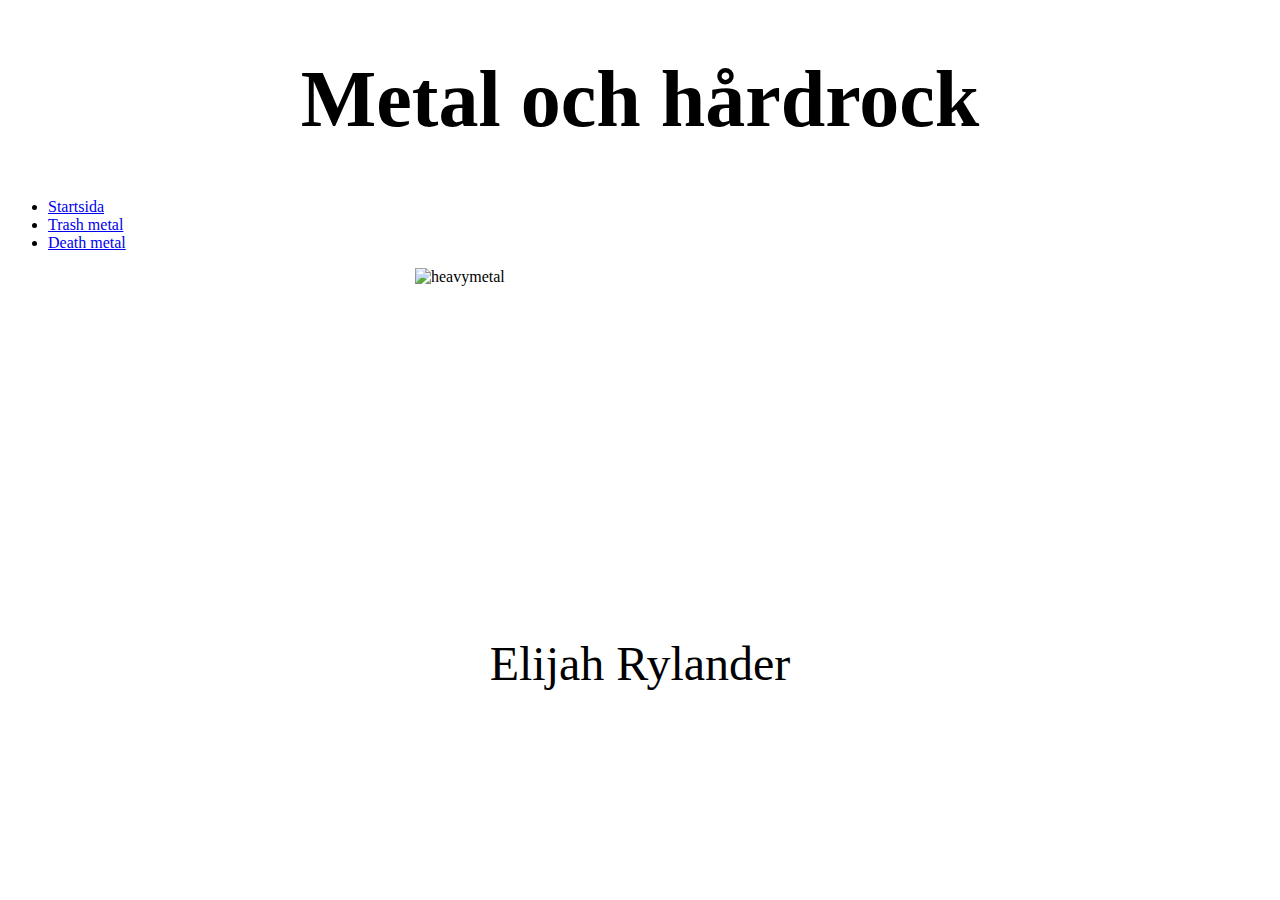
==== index.html @ a2d69952 "asdf" ====
<!DOCTYPE html>
<html lang = "sv">
<head>
    <meta charset = "utf-8">
    <title>METAL</title>
    <link href = "style.css" rel = "stylesheet">
</head>
<body>
    <header>
        <h1>Metal och hårdrock</h1>
        <nav>
            <ul>
                <li>
                    <a href ="index.html" >Startsida</a>
                <li>
                    <a href = "trashmetal.html">Trash metal</a>
                <li>
                    <a href = "deathmetal.html">Death metal</a>
                </li>
            </ul>
        </nav>
    </header>

    <main>
        <article>
            <img class = "metal" src = "https://blog.chartmetric.com/content/images/2022/11/Instagram-post---1--1-.png" alt ="heavymetal"></a>
        </article>
    </main>
    <section>
        <p></p>
    </section>

    <footer>
        <p>Elijah Rylander</p>
    </footer>
</body>
</html>
---- style.css ----
body{
    background-image:url(https://e1.pxfuel.com/desktop-wallpaper/577/461/desktop-wallpaper-heavy-metal-backgrounds-group-background-heavy-metal.jpg) ;
}
.metal{
    width: 50vh;
    height: 25vw;
    margin-left: auto;
    margin-right: auto;
    display: block;
}
h1{
    text-align: center;
    font-size: 5em;

}
footer{
    text-align: center;
    font-size: 3em;
}
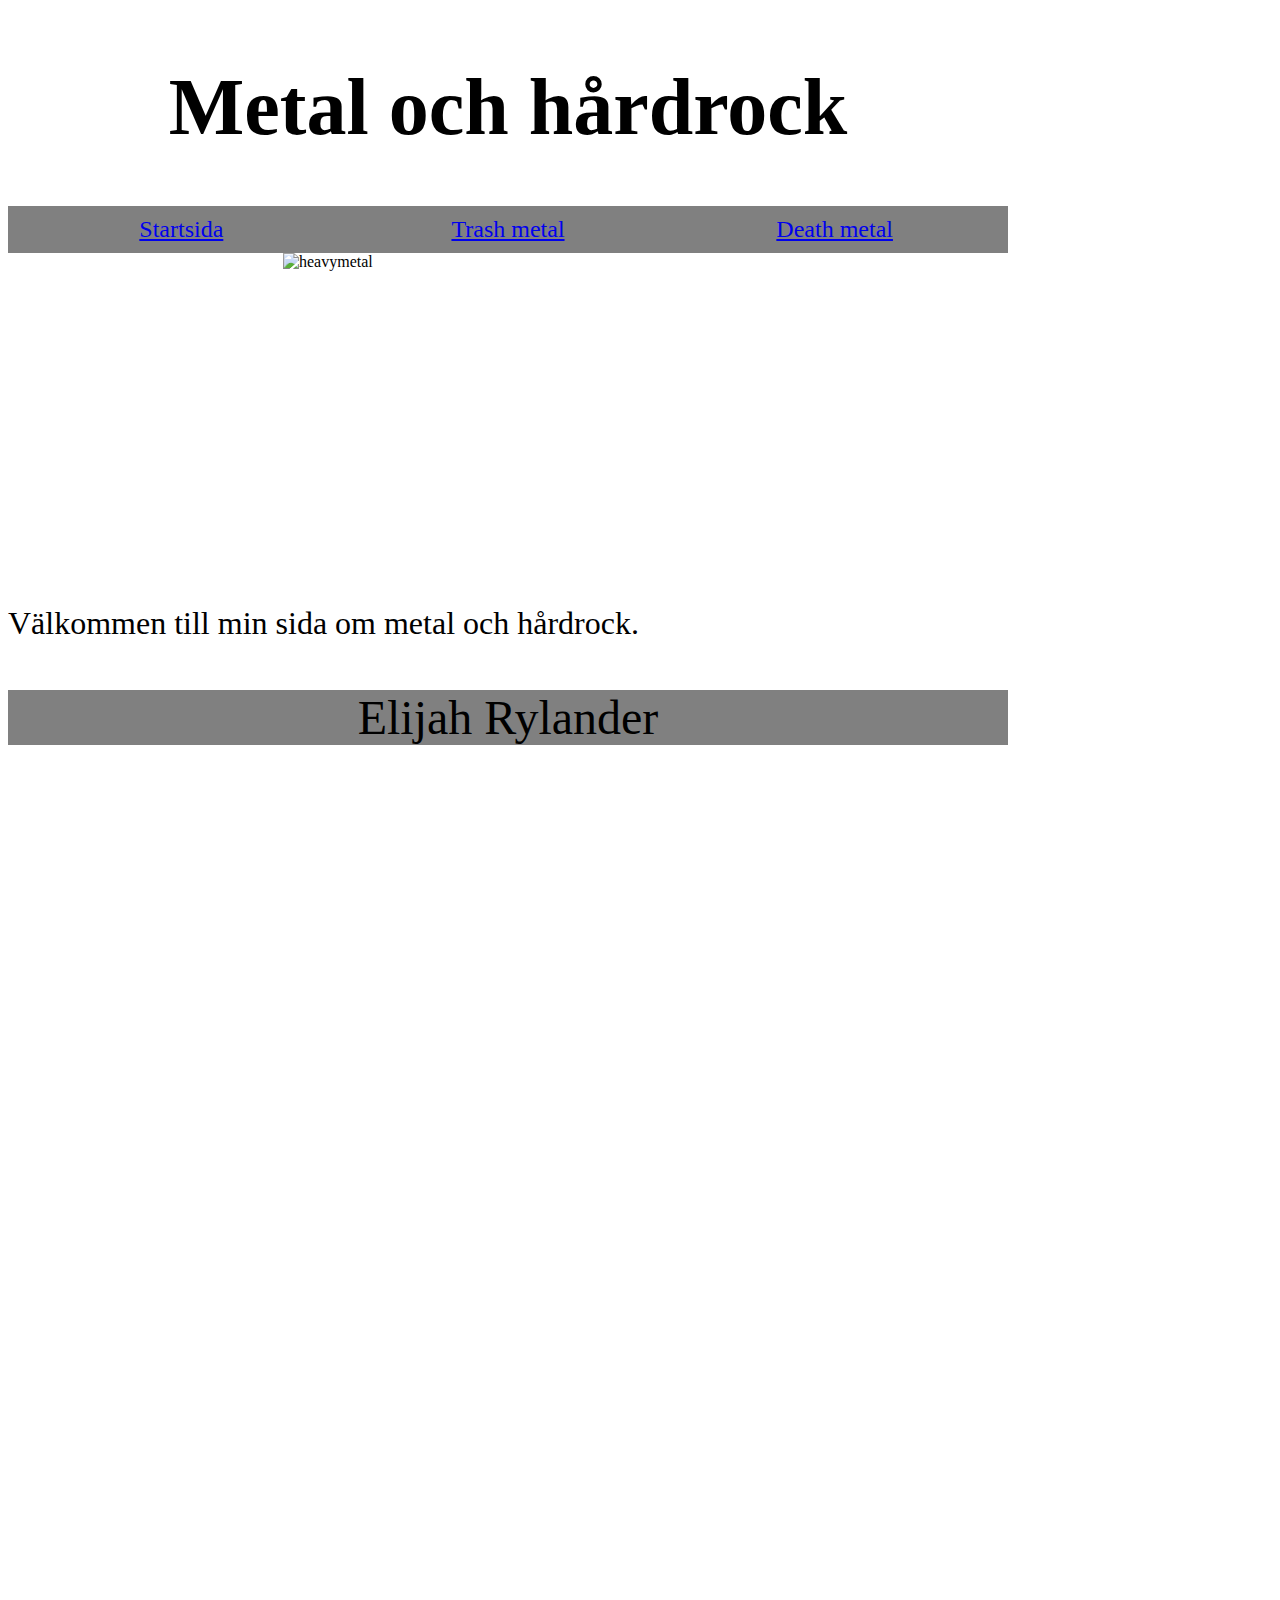
==== commit dea83b21: "asdf" ====
--- a/index.html
+++ b/index.html
@@ -6,6 +6,7 @@
     <link href = "style.css" rel = "stylesheet">
 </head>
 <body>
+    <div class = "wrapper">
     <header>
         <h1>Metal och hårdrock</h1>
         <nav>
@@ -27,11 +28,12 @@
         </article>
     </main>
     <section>
-        <p></p>
+        <p>Välkommen till min sida om metal och hårdrock.</p>
     </section>
 
     <footer>
         <p>Elijah Rylander</p>
     </footer>
+</div>
 </body>
 </html>--- a/style.css
+++ b/style.css
@@ -1,13 +1,37 @@
 body{
     background-image:url(https://e1.pxfuel.com/desktop-wallpaper/577/461/desktop-wallpaper-heavy-metal-backgrounds-group-background-heavy-metal.jpg) ;
+    display: grid;
+    grid-template-rows: 1fr 1fr;
+    grid-template-rows: 1fr 1fr 1fr;
+    grid-template-areas:
+    "header header"
+    "nav nav"
+    "main main"
+    "footer footer" ;
 }
-.metal{
-    width: 50vh;
-    height: 25vw;
-    margin-left: auto;
-    margin-right: auto;
-    display: block;
+
+header{
+    grid-area: header;
+
 }
+nav{
+    grid-area: nav;
+
+}
+nav > ul{
+    display: grid;
+    grid-template-columns: 1fr 1fr 1fr;
+    background-color: grey;
+    padding: 1%;
+    margin: 0%;
+}
+
+nav li{
+    list-style-type: none;
+    text-align: center;
+    font-size: 1.5em;
+}
+
 h1{
     text-align: center;
     font-size: 5em;
@@ -16,4 +40,30 @@
 footer{
     text-align: center;
     font-size: 3em;
+    grid-template-columns: 1fr 1fr 1fr;
+    padding: 0%;
+    margin: 0%;
+    background-color: grey;
+}
+.wrapper{
+    width: 100%;
+}
+
+
+section{
+    font-size: 2em;
+}
+
+.metal{
+    width: 50vh;
+    height: 25vw;
+    margin-left: auto;
+    margin-right: auto;
+    display: block;
+
+}
+@media only screen and (min-width: 1000px){
+    .wrapper{
+        width:1000px
+    }
 }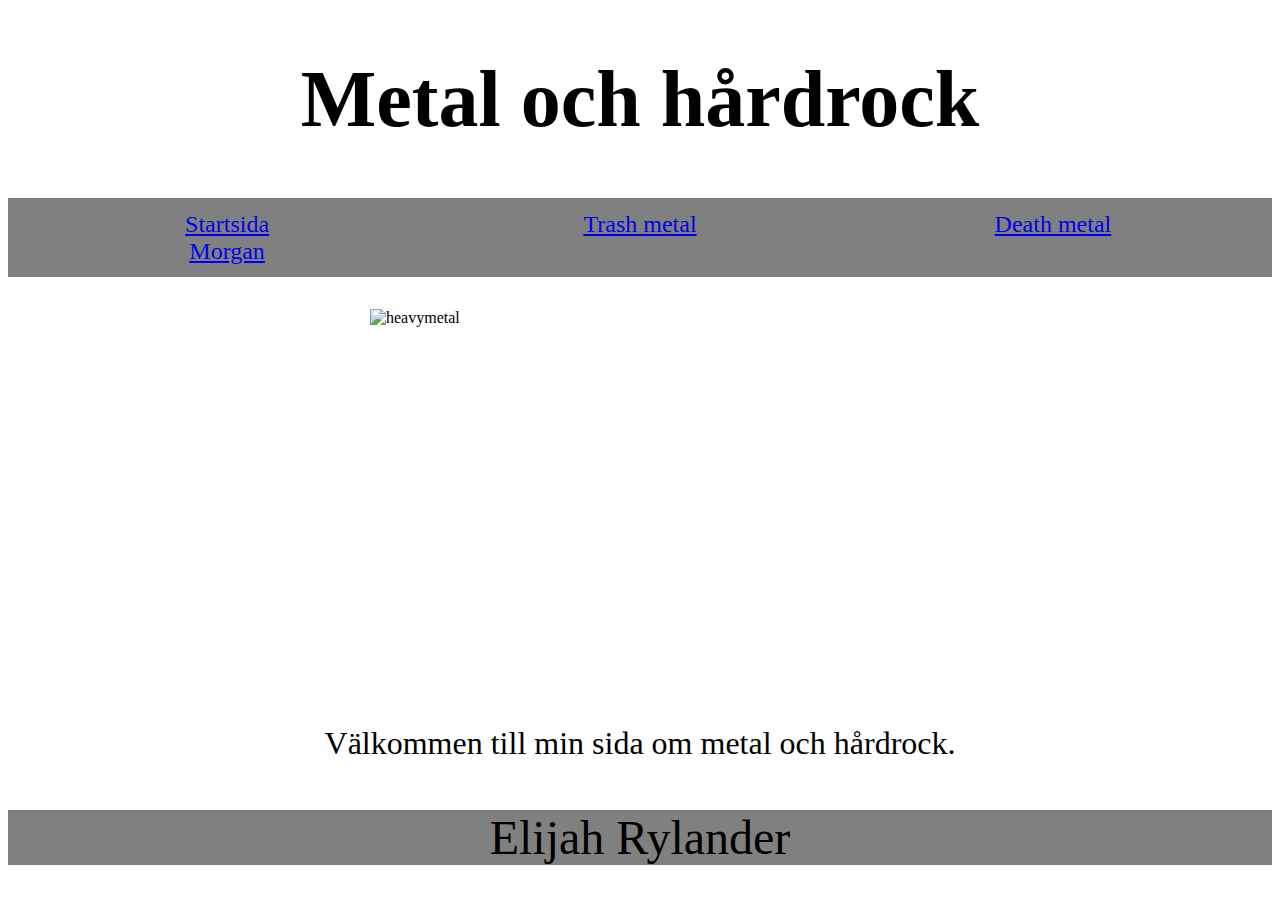
==== commit 5dab63f9: "adsf" ====
--- a/index.html
+++ b/index.html
@@ -18,6 +18,10 @@
                 <li>
                     <a href = "deathmetal.html">Death metal</a>
                 </li>
+
+                <li>
+                    <a href = "morgan.html">Morgan</a>
+                </li>
             </ul>
         </nav>
     </header>
--- a/style.css
+++ b/style.css
@@ -1,6 +1,5 @@
 body{
-    background-image:url(https://e1.pxfuel.com/desktop-wallpaper/577/461/desktop-wallpaper-heavy-metal-backgrounds-group-background-heavy-metal.jpg) ;
-    display: grid;
+    background-image:url(https://wallpaperaccess.com/full/2757455.jpg) ;
     grid-template-rows: 1fr 1fr;
     grid-template-rows: 1fr 1fr 1fr;
     grid-template-areas:
@@ -12,7 +11,6 @@
 
 header{
     grid-area: header;
-
 }
 nav{
     grid-area: nav;
@@ -44,6 +42,7 @@
     padding: 0%;
     margin: 0%;
     background-color: grey;
+
 }
 .wrapper{
     width: 100%;
@@ -52,18 +51,14 @@
 
 section{
     font-size: 2em;
+    text-align: center;
 }
 
 .metal{
-    width: 50vh;
-    height: 25vw;
+    width: 60vh;
+    height: 30vw;
     margin-left: auto;
     margin-right: auto;
     display: block;
-
+    margin-top: 2em;
 }
-@media only screen and (min-width: 1000px){
-    .wrapper{
-        width:1000px
-    }
-}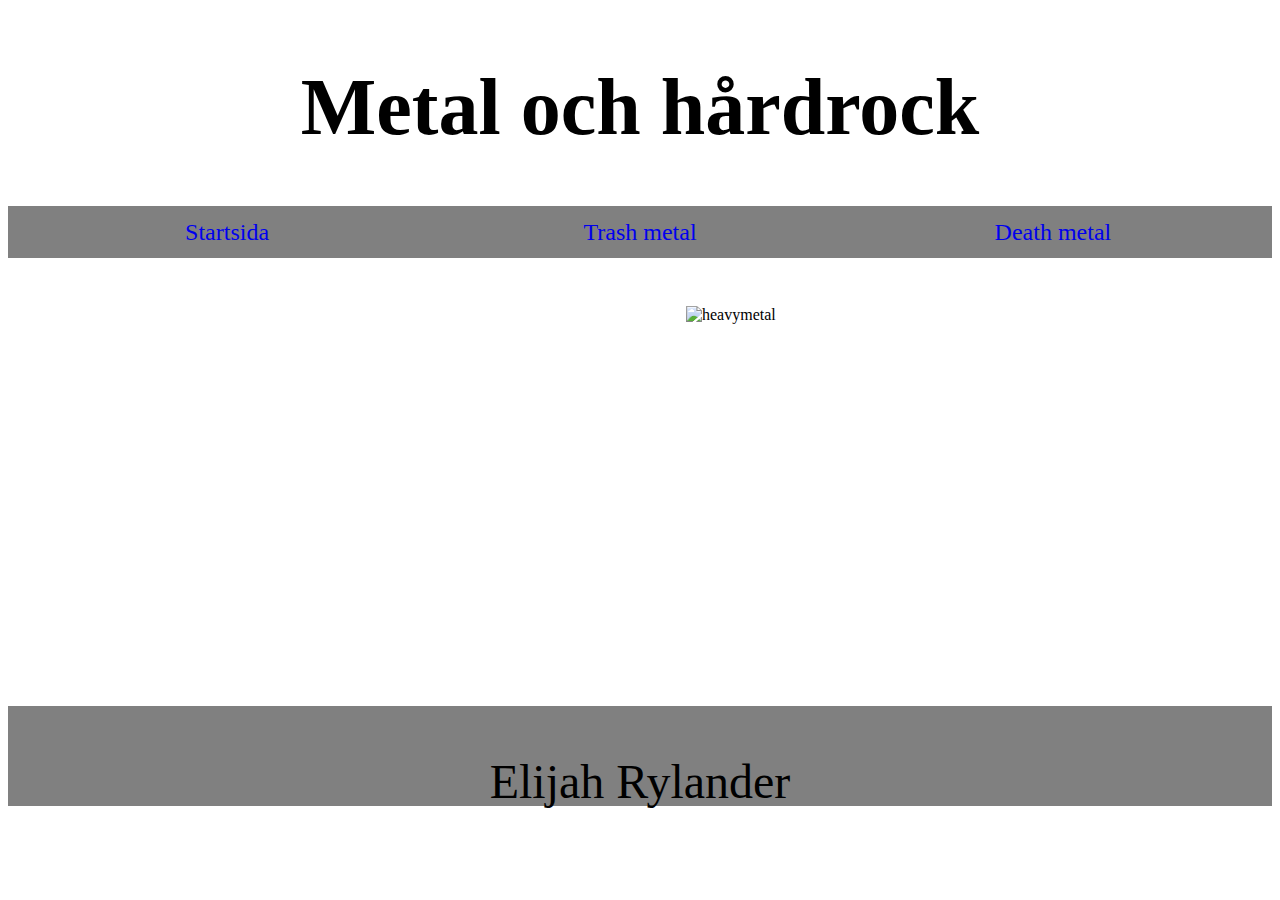
==== commit 3ef2c16f: "asdf" ====
--- a/index.html
+++ b/index.html
@@ -18,22 +18,18 @@
                 <li>
                     <a href = "deathmetal.html">Death metal</a>
                 </li>
-
-                <li>
-                    <a href = "morgan.html">Morgan</a>
-                </li>
             </ul>
         </nav>
     </header>
 
     <main>
-        <article>
+        <section>
+            <p>Välkommen till min sida om metal och hårdrock.</p>
+        </section>
+        <figure>
             <img class = "metal" src = "https://blog.chartmetric.com/content/images/2022/11/Instagram-post---1--1-.png" alt ="heavymetal"></a>
-        </article>
+        </figure>
     </main>
-    <section>
-        <p>Välkommen till min sida om metal och hårdrock.</p>
-    </section>
 
     <footer>
         <p>Elijah Rylander</p>
--- a/style.css
+++ b/style.css
@@ -1,10 +1,15 @@
 body{
     background-image:url(https://wallpaperaccess.com/full/2757455.jpg) ;
-    grid-template-rows: 1fr 1fr;
-    grid-template-rows: 1fr 1fr 1fr;
+    
+}
+
+.wrapper{
+    width: 100%;
+    display:grid;
+    grid-template-columns: 1fr;
+    grid-template-rows: 250px auto 100px;
     grid-template-areas:
     "header header"
-    "nav nav"
     "main main"
     "footer footer" ;
 }
@@ -29,6 +34,11 @@
     text-align: center;
     font-size: 1.5em;
 }
+li a{
+    list-style-type:none;
+    text-decoration: none;
+
+}
 
 h1{
     text-align: center;
@@ -38,20 +48,24 @@
 footer{
     text-align: center;
     font-size: 3em;
-    grid-template-columns: 1fr 1fr 1fr;
+    display:grid;
+    grid-template-columns: 1fr;
     padding: 0%;
     margin: 0%;
     background-color: grey;
 
 }
-.wrapper{
-    width: 100%;
+main{
+    grid-area:main;
+    display:grid;
+    grid-template-columns: 1fr 1fr;
 }
 
 
 section{
-    font-size: 2em;
+    font-size: 1.5em;
     text-align: center;
+    color:white;
 }
 
 .metal{
@@ -62,3 +76,12 @@
     display: block;
     margin-top: 2em;
 }
+.lemmy{
+    width: 60vh;
+    height: 30vw;
+    margin-left: auto;
+    margin-right: auto;
+    display: block;
+    margin-top: 2em;
+}
+
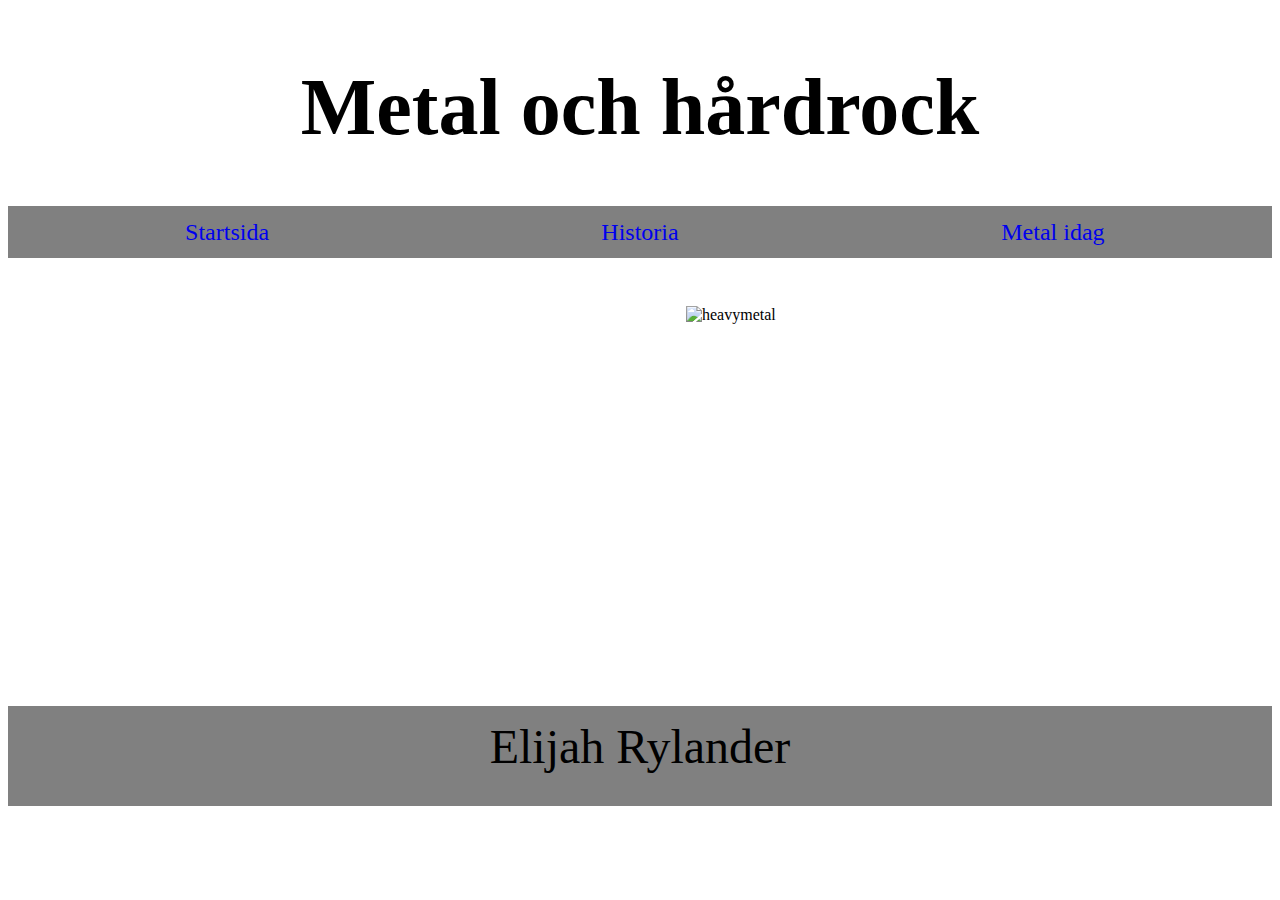
==== commit 3dc08036: "asdf" ====
--- a/index.html
+++ b/index.html
@@ -14,9 +14,9 @@
                 <li>
                     <a href ="index.html" >Startsida</a>
                 <li>
-                    <a href = "trashmetal.html">Trash metal</a>
+                    <a href = "trashmetal.html">Historia</a>
                 <li>
-                    <a href = "deathmetal.html">Death metal</a>
+                    <a href = "deathmetal.html">Metal idag</a>
                 </li>
             </ul>
         </nav>
--- a/style.css
+++ b/style.css
@@ -26,7 +26,8 @@
     grid-template-columns: 1fr 1fr 1fr;
     background-color: grey;
     padding: 1%;
-    margin: 0%;
+    margin: 0;
+    height: 100%;
 }
 
 nav li{
@@ -39,6 +40,12 @@
     text-decoration: none;
 
 }
+nav a{
+    height: 100%;
+    width: 100%;
+    display: inline-block;
+    text-decoration: none;
+}
 
 h1{
     text-align: center;
@@ -48,17 +55,23 @@
 footer{
     text-align: center;
     font-size: 3em;
+    grid-area: footer;
     display:grid;
     grid-template-columns: 1fr;
-    padding: 0%;
-    margin: 0%;
+    padding: 1%;
+    margin: 0;
     background-color: grey;
 
+}
+
+footer p{
+    margin:0;
 }
 main{
     grid-area:main;
     display:grid;
     grid-template-columns: 1fr 1fr;
+    grid-template-rows: auto;
 }
 
 
@@ -84,4 +97,28 @@
     display: block;
     margin-top: 2em;
 }
+.metallica{
+    width: 20vh;
+    height: 10vw;
+    margin-left: auto;
+    margin-right: auto;
+    display: block;
+    margin-top: 2em;
 
+}
+.inflames{
+    width: 20vh;
+    height: 10vw;
+    margin-left: auto;
+    margin-right: auto;
+    display: block;
+    margin-top: 2em;
+}
+.slipknot{
+    width: 20vh;
+    height: 10vw;
+    margin-left: auto;
+    margin-right: auto;
+    display: block;
+    margin-top: 2em;
+}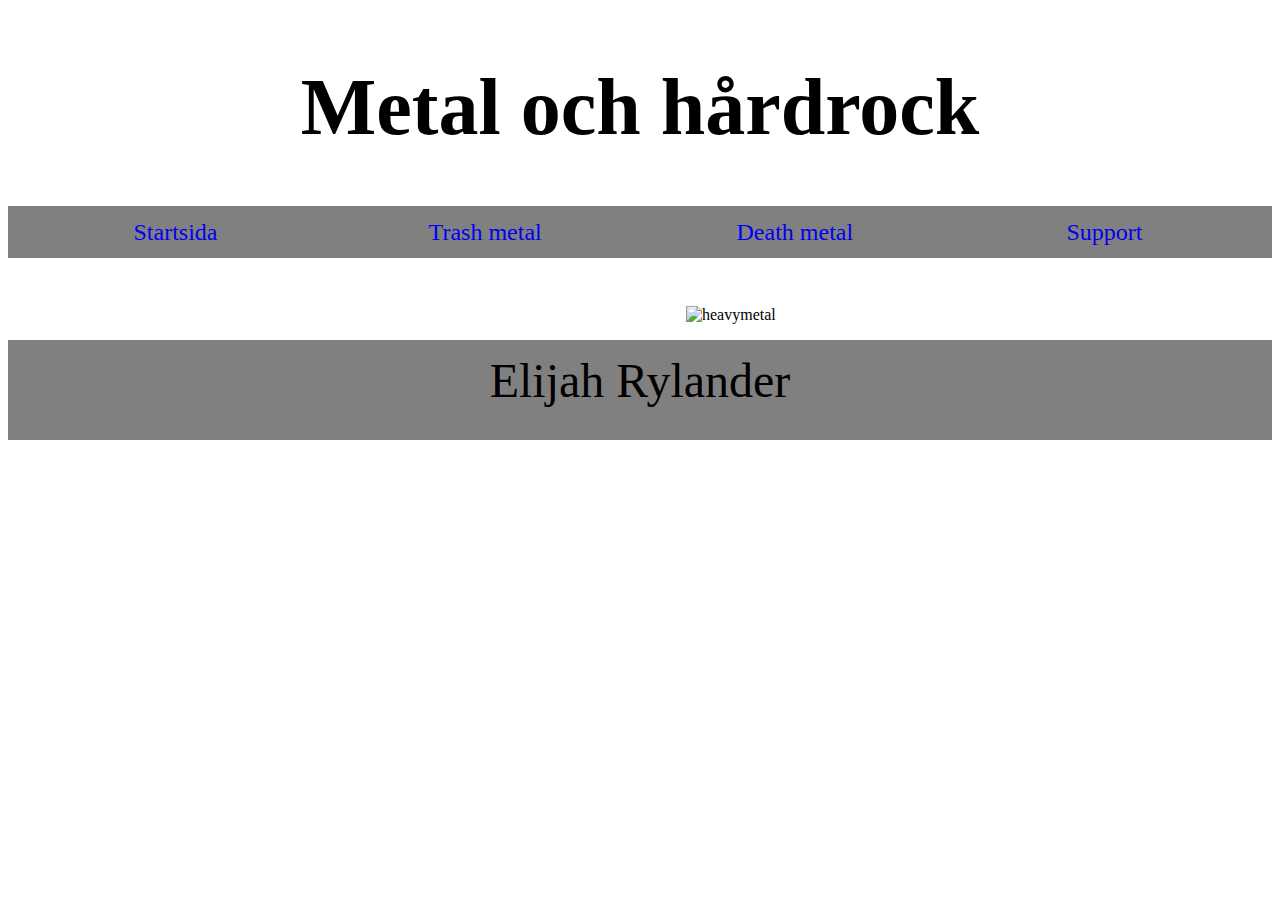
==== commit 487a59b1: "asdf" ====
--- a/index.html
+++ b/index.html
@@ -14,9 +14,11 @@
                 <li>
                     <a href ="index.html" >Startsida</a>
                 <li>
-                    <a href = "trashmetal.html">Historia</a>
+                    <a href = "trashmetal.html">Trash metal</a>
                 <li>
-                    <a href = "deathmetal.html">Metal idag</a>
+                    <a href = "deathmetal.html">Death metal</a>
+                <li>
+                    <a href = "support.html">Support</a>
                 </li>
             </ul>
         </nav>
--- a/style.css
+++ b/style.css
@@ -23,11 +23,10 @@
 }
 nav > ul{
     display: grid;
-    grid-template-columns: 1fr 1fr 1fr;
+    grid-template-columns: 1fr 1fr 1fr 1fr;
     background-color: grey;
     padding: 1%;
-    margin: 0;
-    height: 100%;
+    margin: 0%;
 }
 
 nav li{
@@ -40,12 +39,6 @@
     text-decoration: none;
 
 }
-nav a{
-    height: 100%;
-    width: 100%;
-    display: inline-block;
-    text-decoration: none;
-}
 
 h1{
     text-align: center;
@@ -55,7 +48,6 @@
 footer{
     text-align: center;
     font-size: 3em;
-    grid-area: footer;
     display:grid;
     grid-template-columns: 1fr;
     padding: 1%;
@@ -71,7 +63,6 @@
     grid-area:main;
     display:grid;
     grid-template-columns: 1fr 1fr;
-    grid-template-rows: auto;
 }
 
 
@@ -83,7 +74,6 @@
 
 .metal{
     width: 60vh;
-    height: 30vw;
     margin-left: auto;
     margin-right: auto;
     display: block;
@@ -98,27 +88,21 @@
     margin-top: 2em;
 }
 .metallica{
-    width: 20vh;
-    height: 10vw;
     margin-left: auto;
     margin-right: auto;
     display: block;
     margin-top: 2em;
-
 }
 .inflames{
-    width: 20vh;
-    height: 10vw;
     margin-left: auto;
     margin-right: auto;
     display: block;
     margin-top: 2em;
 }
 .slipknot{
-    width: 20vh;
-    height: 10vw;
     margin-left: auto;
     margin-right: auto;
     display: block;
     margin-top: 2em;
-}+}
+
